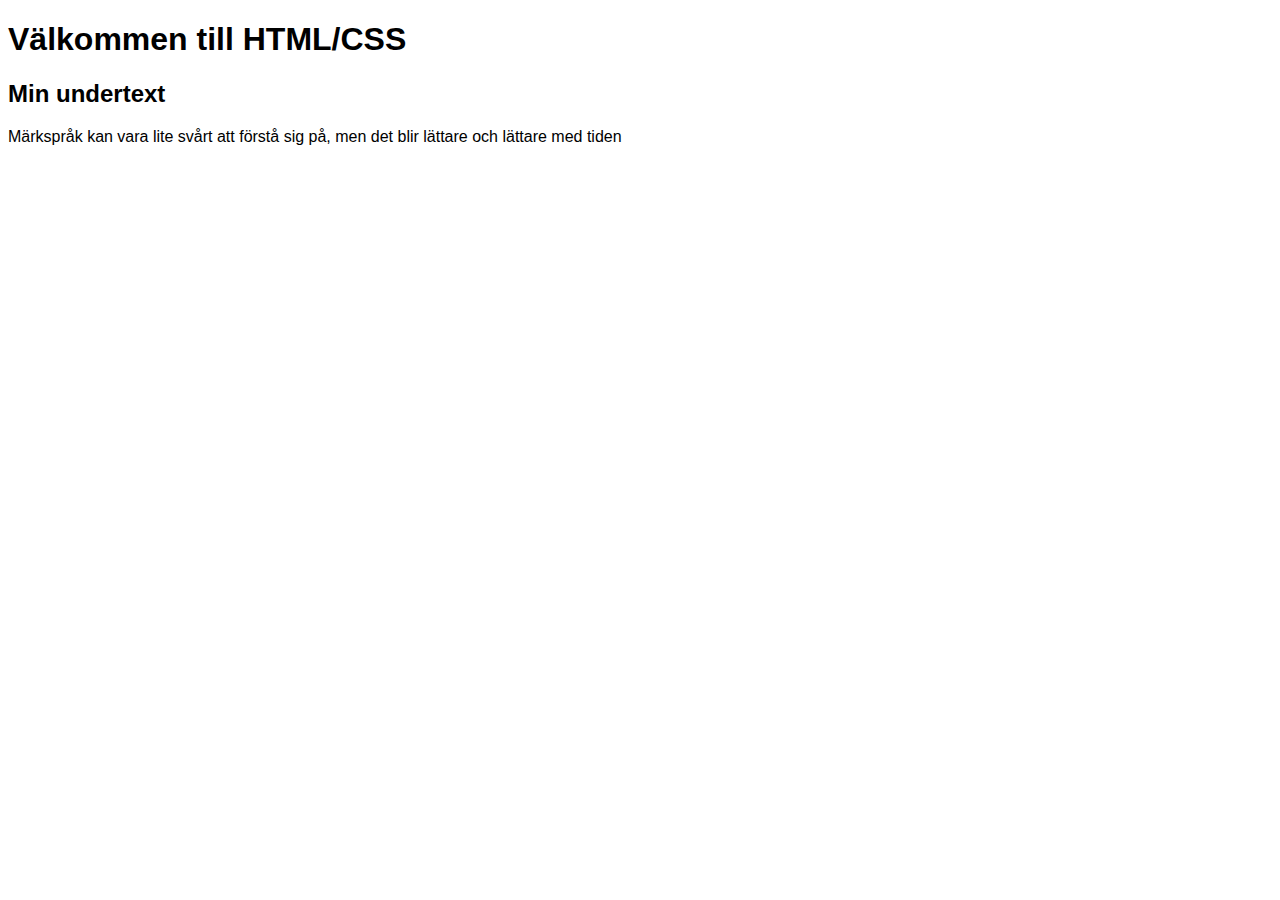
==== index.html @ 57de1eb3 "This is a comit" ====
<!DOCTYPE html>
<html>
    <!--Här börjar vår kod-->
    <head>
        <title>Min första hemsida</title>
        <link rel="stylesheet" href="style.css">
    </head>
    <body>
        
        <h1> Välkommen till HTML/CSS</h1>
        <h2>Min undertext</h2>
        <p> Märkspråk kan vara lite svårt att förstå sig på, 
            men det blir lättare och lättare med tiden</p>
        <p class="lorem">


    </body>
</html>
---- style.css ----
body {
font-family: Arial, Helvetica, sans-serif; 
font-size: 16px;
}
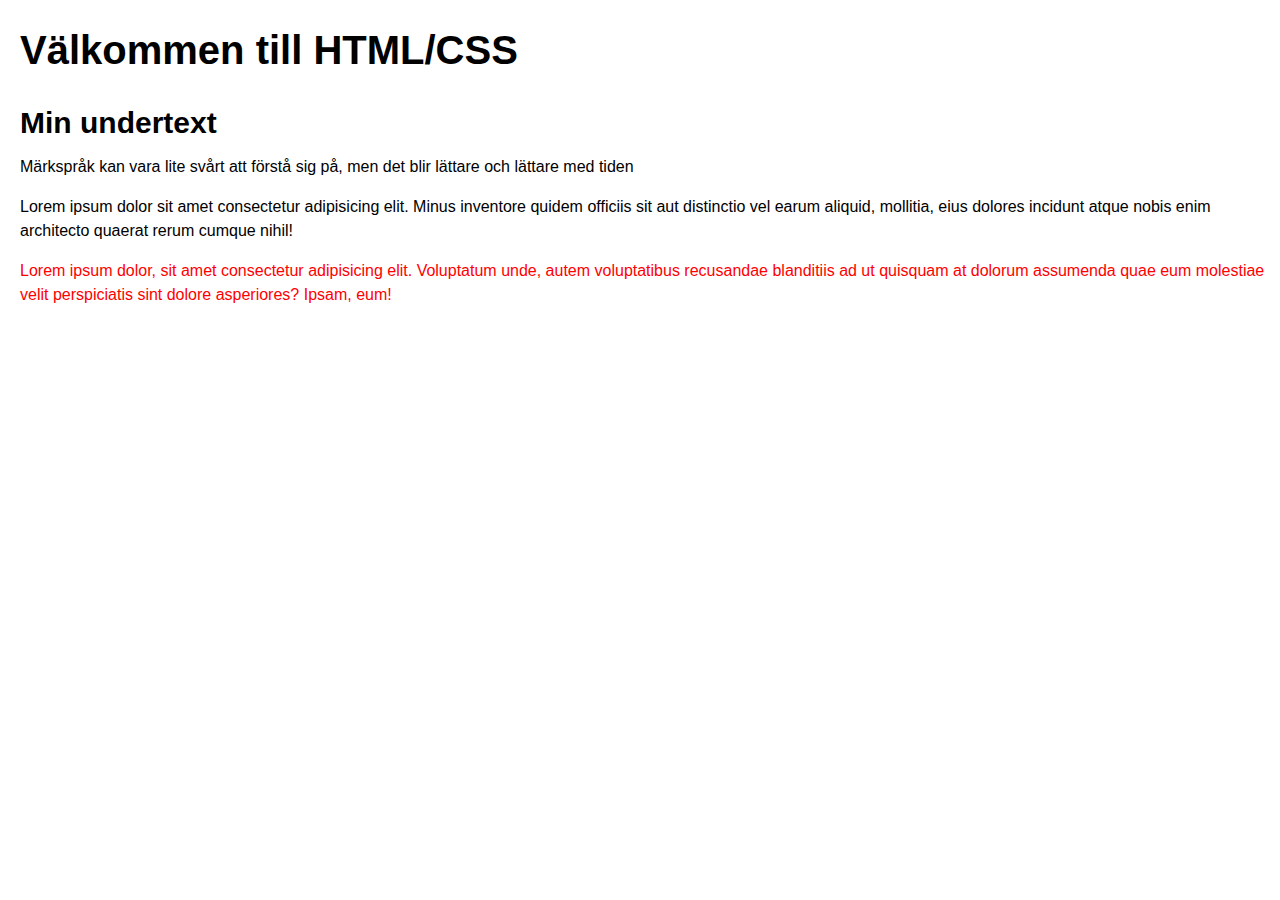
==== commit 45d8cbd2: "This is a new comit" ====
--- a/index.html
+++ b/index.html
@@ -12,6 +12,8 @@
         <p> Märkspråk kan vara lite svårt att förstå sig på, 
             men det blir lättare och lättare med tiden</p>
         <p class="lorem">
+            <p>Lorem ipsum dolor sit amet consectetur adipisicing elit. Minus inventore quidem officiis sit aut distinctio vel earum aliquid, mollitia, eius dolores incidunt atque nobis enim architecto quaerat rerum cumque nihil!</p>
+<p id="lorem">Lorem ipsum dolor, sit amet consectetur adipisicing elit. Voluptatum unde, autem voluptatibus recusandae blanditiis ad ut quisquam at dolorum assumenda quae eum molestiae velit perspiciatis sint dolore asperiores? Ipsam, eum!
 
 
     </body>
--- a/style.css
+++ b/style.css
@@ -1,4 +1,36 @@
-body {
+
+/*Vi tar ett held ellement med CSS */
+body  {
 font-family: Arial, Helvetica, sans-serif; 
 font-size: 16px;
+line-height: 1.5;
+margin-left: 20px;
+padding: 0;
 }  
+
+h1 {
+
+    font-size: 40px;
+    margin-top: 20px;
+    margin-bottom: 10px;
+
+}
+
+h2 {
+font-size: 30px;
+margin-top: 20px;
+margin-bottom: 10px;
+}
+
+p {
+    margin-top: 0 ;
+    margin-bottom: 10;
+}
+.lorem {
+    color: blue;
+
+}
+#lorem {
+    color: red;
+
+}
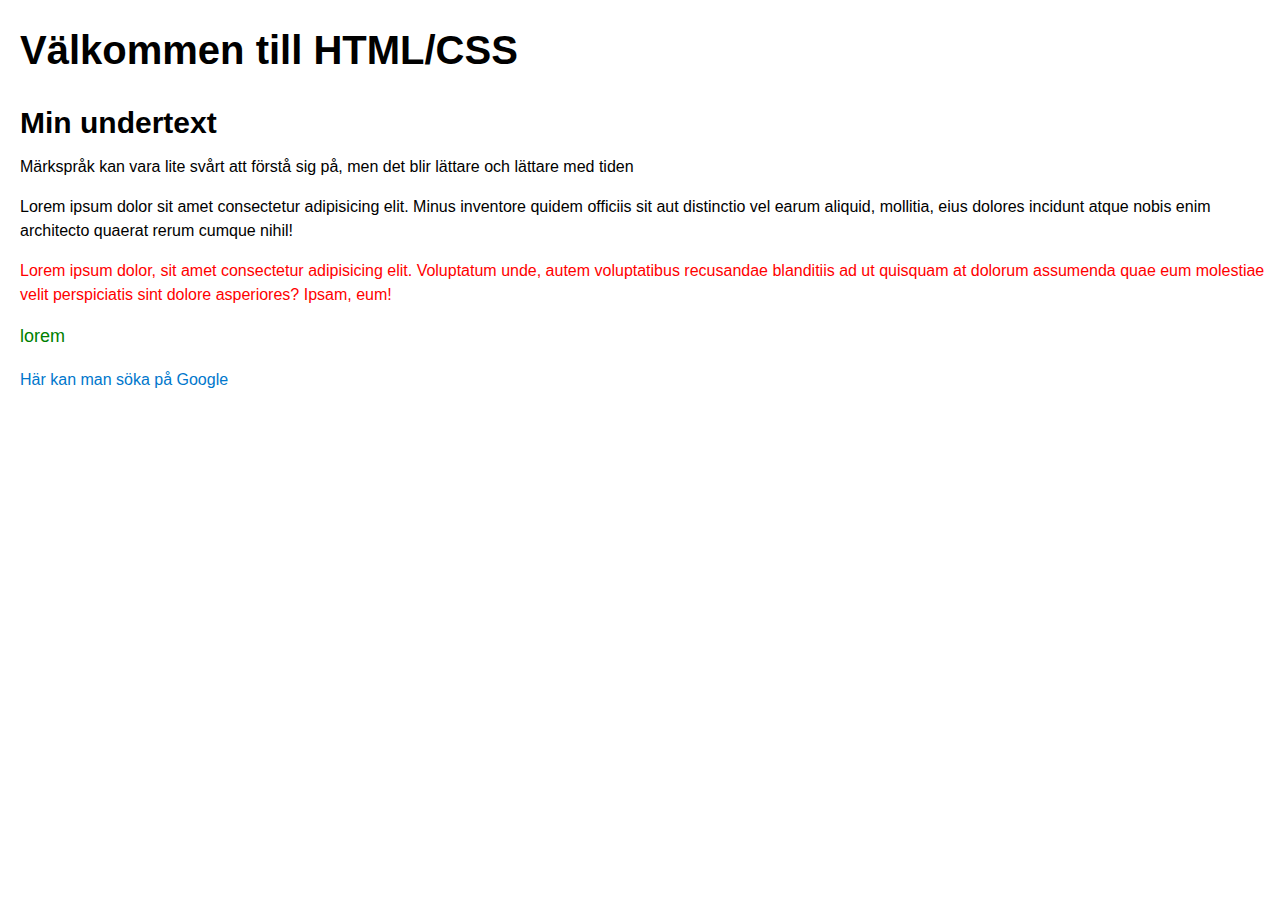
==== commit 37de8ecf: "New comit" ====
--- a/index.html
+++ b/index.html
@@ -14,7 +14,8 @@
         <p class="lorem">
             <p>Lorem ipsum dolor sit amet consectetur adipisicing elit. Minus inventore quidem officiis sit aut distinctio vel earum aliquid, mollitia, eius dolores incidunt atque nobis enim architecto quaerat rerum cumque nihil!</p>
 <p id="lorem">Lorem ipsum dolor, sit amet consectetur adipisicing elit. Voluptatum unde, autem voluptatibus recusandae blanditiis ad ut quisquam at dolorum assumenda quae eum molestiae velit perspiciatis sint dolore asperiores? Ipsam, eum!
-
+<p class="double class-name">lorem</p>
+<a href="https://google.com">Här kan man söka på Google </a>
 
     </body>
 </html>--- a/style.css
+++ b/style.css
@@ -34,3 +34,15 @@
     color: red;
 
 }
+.double.class-name {
+    color: green;
+    font-size: 18px; 
+}
+a {
+    color: #0077cc;
+    text-decoration: none;
+
+}
+a:hover {
+    text-decoration: underline; 
+}
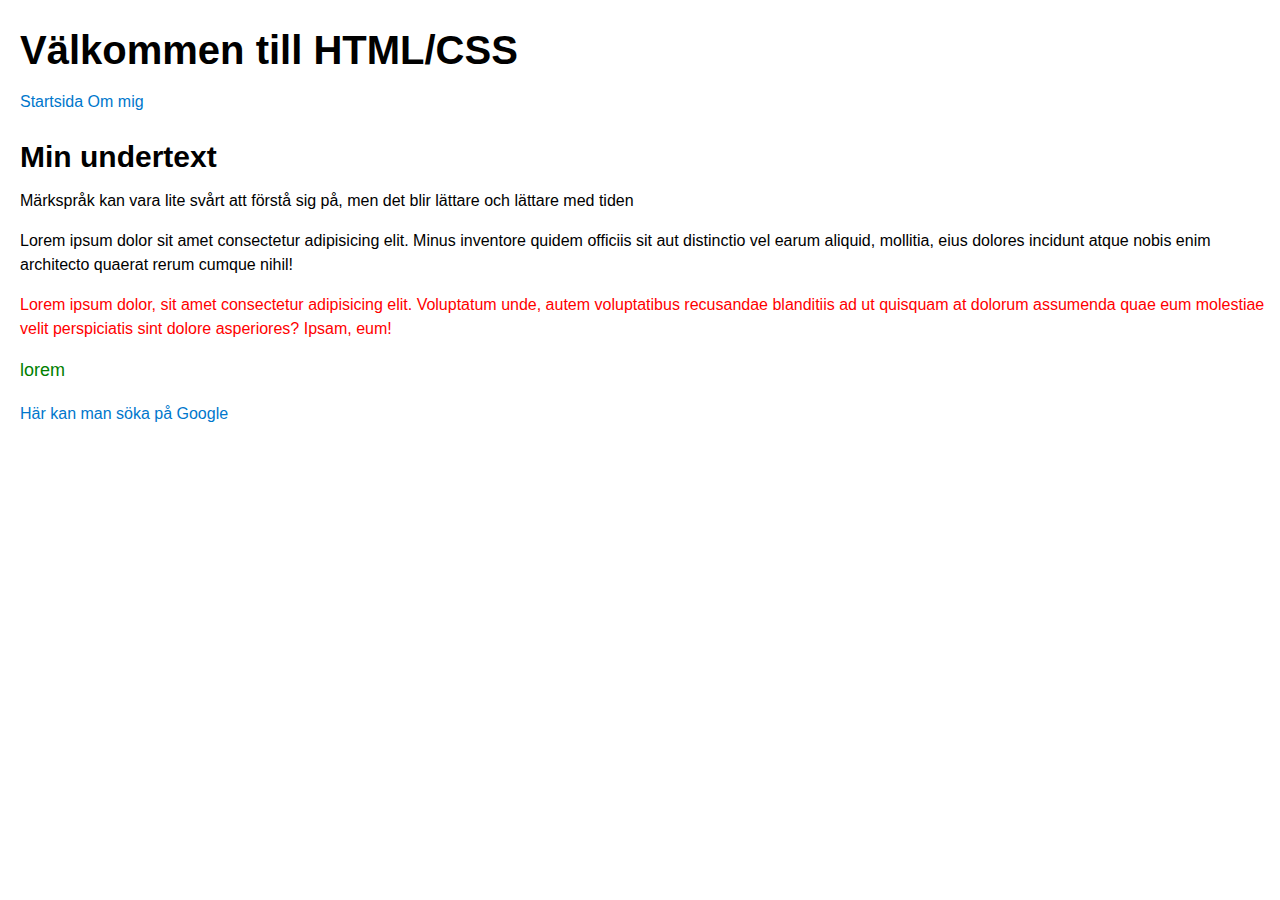
==== commit b7bb37cf: "New comit" ====
--- a/index.html
+++ b/index.html
@@ -8,6 +8,9 @@
     <body>
         
         <h1> Välkommen till HTML/CSS</h1>
+        <a href="index.html">Startsida</a>
+        <a href="about.html">Om mig</a>
+
         <h2>Min undertext</h2>
         <p> Märkspråk kan vara lite svårt att förstå sig på, 
             men det blir lättare och lättare med tiden</p>
@@ -18,4 +21,4 @@
 <a href="https://google.com">Här kan man söka på Google </a>
 
     </body>
-</html>+</html>
--- a/style.css
+++ b/style.css
@@ -46,3 +46,6 @@
 a:hover {
     text-decoration: underline; 
 }
+p span {
+    color: gray;
+}
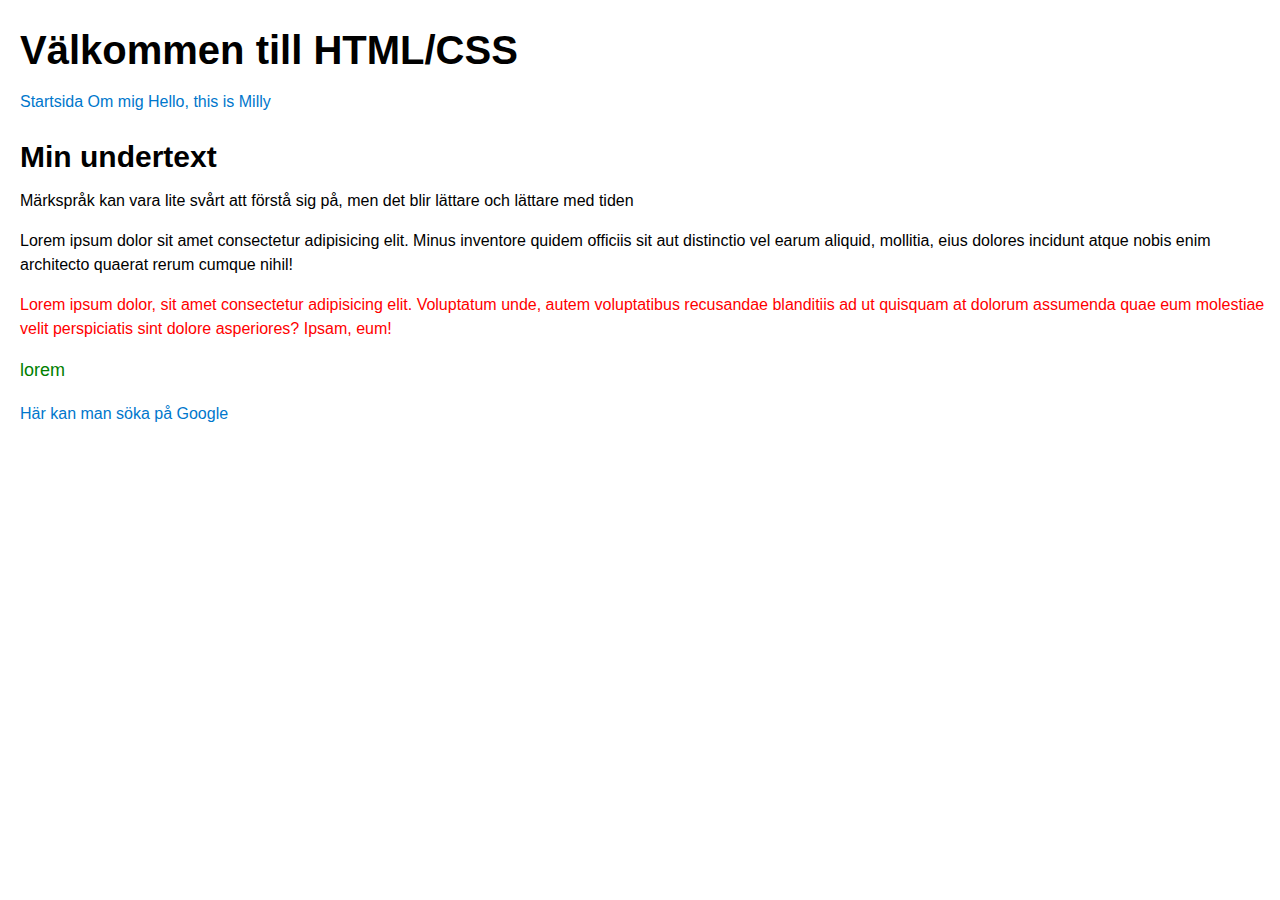
==== commit 09408412: "This is a comit" ====
--- a/index.html
+++ b/index.html
@@ -10,6 +10,7 @@
         <h1> Välkommen till HTML/CSS</h1>
         <a href="index.html">Startsida</a>
         <a href="about.html">Om mig</a>
+        <a href="milly.html">Hello, this is Milly</a>
 
         <h2>Min undertext</h2>
         <p> Märkspråk kan vara lite svårt att förstå sig på, 
